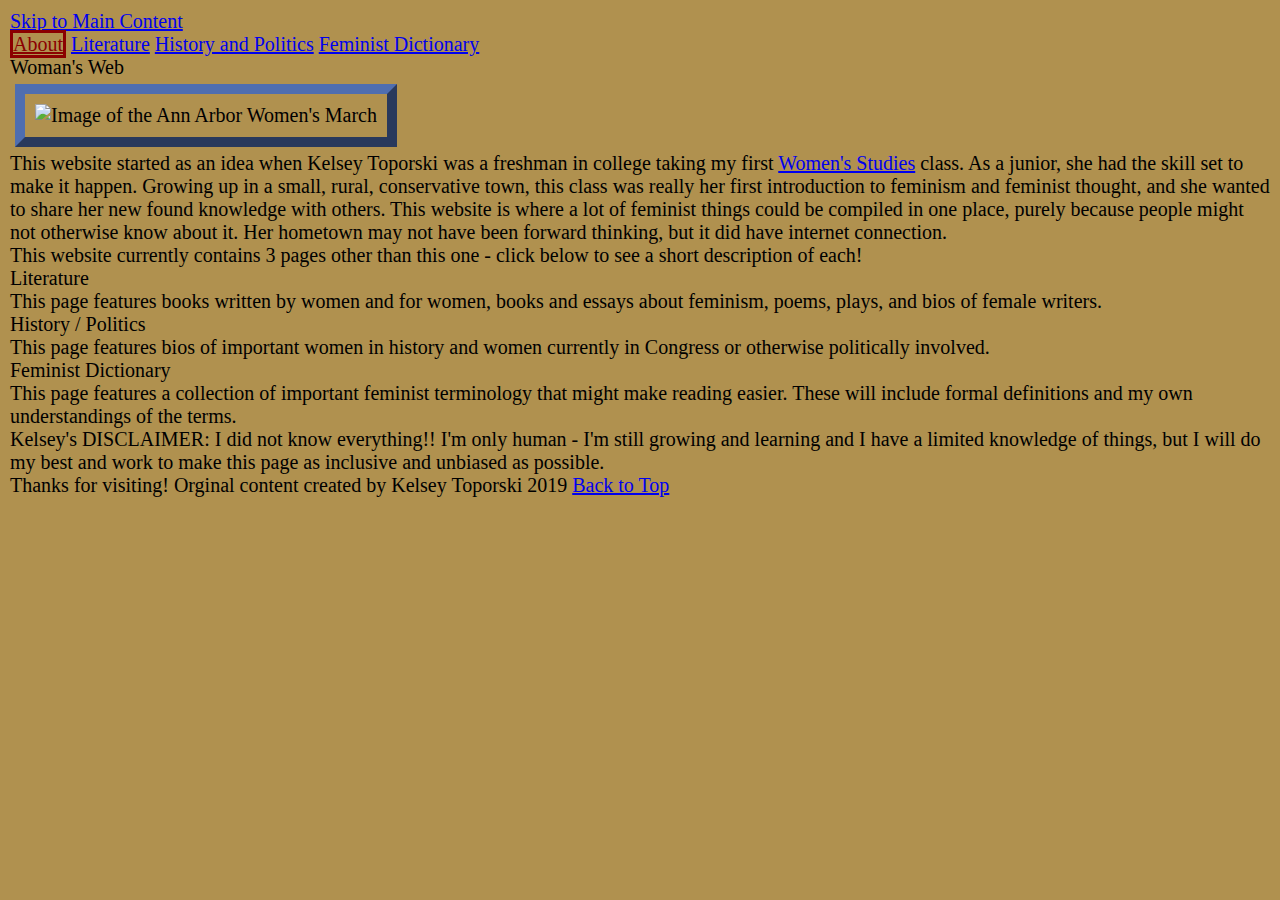
==== index.html @ 88dc7a97 "Add files via upload" ====
<!DOCTYPE html>
<html lang="en">
<head>
  <meta charset="UTF-8">

  <meta name="viewport" content="width=device-width, initial-scale=1.0">

  <!-- connects to the stylesheets -->
  <link rel="stylesheet" href="css/reset.css">
  <link rel="stylesheet" href="css/style.css">

  <!-- connect to a Google font -->  
  <!-- connect to a Font Aweseom font -->
  <!-- connect to a favicon -->

  <title>Women's Web</title>
</head>

<body>
  <a href="#mainstuff">Skip to Main Content</a>
  <header>
    <nav>
        <ul>
          <li><a class = "active" href="index.html">About</a></li>
          <li><a href="literature.html">Literature</a></li>
          <li><a href="history.html">History and Politics</a></li>
          <li><a href="femdict.html">Feminist Dictionary</a></li>
        </ul>
    </nav>
    <h1> Woman's Web </h1>
  </header>

  <main id="mainstuff">
    <img src="images/women_march_pano.jpg" width="200" alt="Image of the Ann Arbor Women's March">

    <div>
      <p>
        This website started as an idea when Kelsey Toporski was a freshman in college taking my first <a href="https://lsa.umich.edu/women"> Women's Studies</a> class. As a junior, she had the skill set to make it happen. Growing up in a small, rural, conservative town, this class was really her first introduction to feminism and feminist thought, and she wanted to share her new found knowledge with others. This website is where a lot of feminist things could be compiled in one place, purely because people might not otherwise know about it. Her hometown may not have been forward thinking, but it did have internet connection.
      </p>
      <p>
        This website currently contains 3 pages other than this one - click below to see a short description of each!
      </p>
    </div>

      Literature
      <div>
        <p>
          This page features books written by women and for women, books and essays about feminism, poems, plays, and bios of female writers.
        </p>
      </div>
      History / Politics
      <div>
        <p>
          This page features bios of important women in history and women currently in Congress or otherwise politically involved.
        </p>
      </div>
      Feminist Dictionary
      <div>
        <p>
          This page features a collection of important feminist terminology that might make reading easier. These will include formal definitions and my own understandings of the terms.
        </p>
      </div>

    <div>
      <p>
        <span>Kelsey's DISCLAIMER:</span> I did not know everything!! I'm only human - I'm still growing and learning and I have a limited knowledge of things, but I will do my best and work to make this page as inclusive and unbiased as possible.
      </p>
    </div>
  </main>

  <footer>
    <p class="thanks">
      Thanks for visiting! <i></i>
    </p>
    <p>Orginal content created by Kelsey Toporski 2019</p>
    <a href="#main">Back to Top</a>
  </footer>
  </main>
</body>
</html>
---- css/style.css ----
h2{
    font-size: 50px;
}

body{
	padding: 10px;
	background-color: #B0914F;
	font-size: 125%;
}

img{
    width: 45%;
    padding: 10px;
    margin: 5px;
    border: outset #4F6EB0 10px;
}

img:hover{
    color:blue
}

li{
    display: inline-block;
    margin: 5 px;
}

.active{
    color: darkred;
    border: solid darkred;
}

p{
    display: inline-block;
    text-align: left;
}
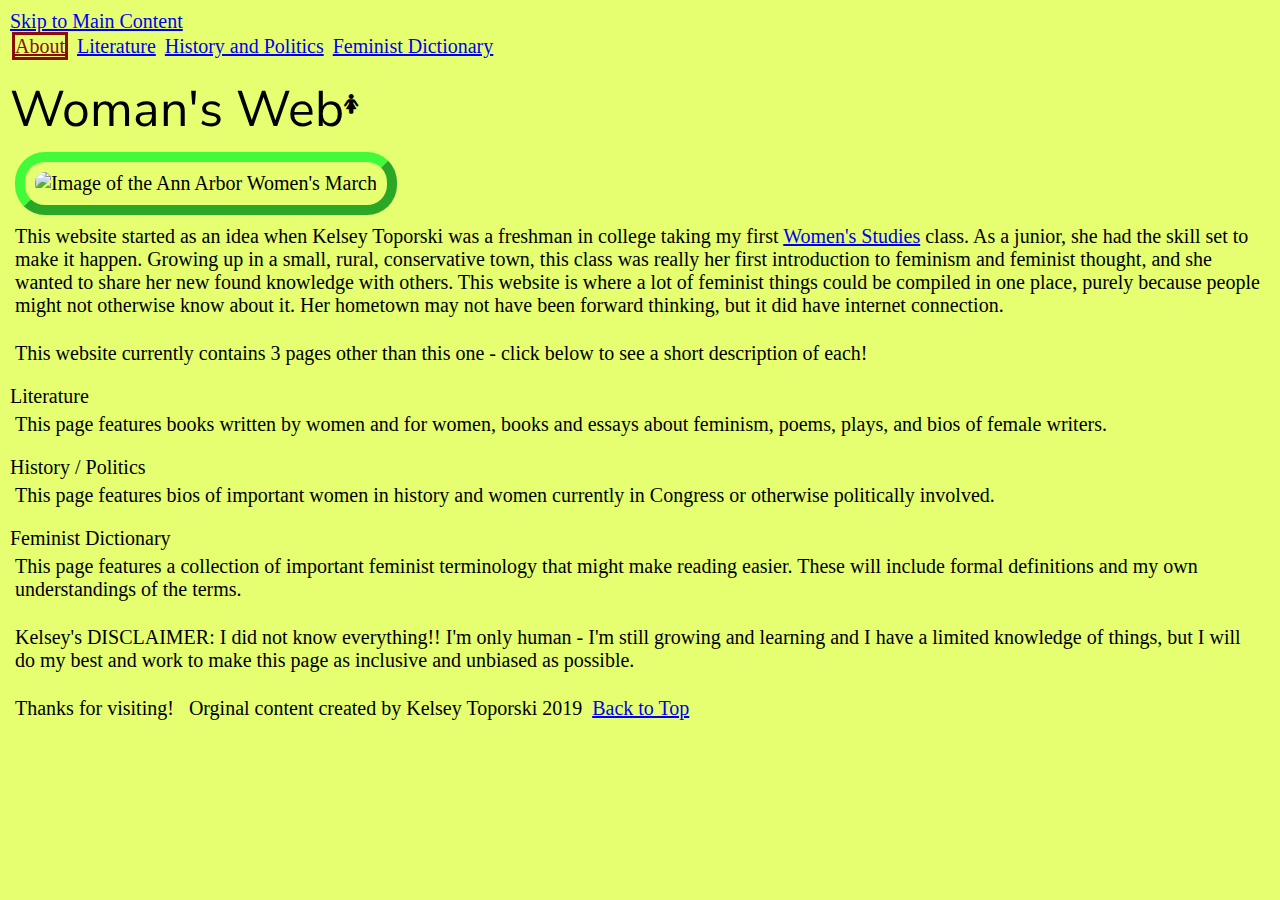
==== commit fbc72c74: "Add files via upload" ====
--- a/index.html
+++ b/index.html
@@ -9,12 +9,21 @@
   <link rel="stylesheet" href="css/reset.css">
   <link rel="stylesheet" href="css/style.css">
 
-  <!-- connect to a Google font -->  
+  <!-- connect to a Google font -->
+
+  <link rel="preconnect" href="https://fonts.googleapis.com">
+  <link rel="preconnect" href="https://fonts.gstatic.com" crossorigin>
+  <link href="https://fonts.googleapis.com/css2?family=Nunito+Sans:ital,wght@0,300;1,300&display=swap" rel="stylesheet">
+
   <!-- connect to a Font Aweseom font -->
+
+  <link rel="stylesheet" href="https://cdnjs.cloudflare.com/ajax/libs/font-awesome/4.7.0/css/font-awesome.min.css">
+
   <!-- connect to a favicon -->
 
   <title>Women's Web</title>
 </head>
+
 
 <body>
   <a href="#mainstuff">Skip to Main Content</a>
@@ -27,7 +36,10 @@
           <li><a href="femdict.html">Feminist Dictionary</a></li>
         </ul>
     </nav>
-    <h1> Woman's Web </h1>
+    <div style="display: flex; align-items: center;">
+      <h1>Woman's Web</h1>
+      <i class="fa fa-female"></i>
+    </div>
   </header>
 
   <main id="mainstuff">
--- a/css/style.css
+++ b/css/style.css
@@ -1,10 +1,23 @@
+
+h1{
+    font-size: 50px;
+    padding: 15px 0px 3px 0px;
+    font-family: 'Nunito Sans';
+}
+
 h2{
-    font-size: 50px;
+    font-size: 40px;
+    padding: 15px 0px 3px 0px;
+}
+
+h3{
+    font-size: 25px;
+    padding: 0px 0px 0px 0px;
 }
 
 body{
 	padding: 10px;
-	background-color: #B0914F;
+	background-color: hsl(71, 100%, 72%);
 	font-size: 125%;
 }
 
@@ -12,24 +25,131 @@
     width: 45%;
     padding: 10px;
     margin: 5px;
-    border: outset #4F6EB0 10px;
-}
-
-img:hover{
-    color:blue
+    border: outset #41fb3a 10px;
+    border-radius: 30px;
 }
 
 li{
     display: inline-block;
-    margin: 5 px;
+    margin: 2px;
+}
+
+@keyframes background-color {
+    from {background-color: #41fb3a;}
+    to {background-color: antiquewhite;}
+}
+
+.lit h3, .lit ul, .lit p{
+    background-color: antiquewhite;
+    animation-name: background-color;
+    animation-duration: 3s;
 }
 
 .active{
-    color: darkred;
-    border: solid darkred;
+    color: #8A0E00;
+    border: solid #8A0E00;
 }
 
 p{
     display: inline-block;
     text-align: left;
-}+    padding: 5px 5px 20px 5px;
+}
+
+.lit{
+    display: grid;
+    grid-template-columns: 50% 50%;
+    margin-top: 30px;
+}
+
+.lit h2{
+    padding: 10px 0px 10px 10px;
+}
+
+.lit:nth-child(odd) img{
+    grid-column: 1 / 1;
+    grid-row: 2 / span 4;
+    border-style: ridge;
+}
+
+.lit:nth-child(even) img{
+    grid-column: 2 / 2;
+    grid-row: 2 / span 4;
+    border-style: ridge;
+}
+
+.lit:nth-child(even) p{
+    grid-column: 1 / 1;
+}
+
+.lit:nth-child(odd) p{
+    grid-column: 2 / 2;
+}
+
+.lit:nth-child(odd) h3{
+    grid-column: 1 / 2;
+    padding: 0px 10px 10px 0px;
+}
+
+.lit:nth-child(even) h3{
+    grid-column: 1 / 1;
+    padding: 0px 10px 40px 0px;
+}
+
+.lit:nth-child(odd) h3{
+    grid-column: 2 / 2;
+    padding: 0px 10px 40px 0px;
+}
+
+.lit:nth-child(even) ul{
+    grid-column: 1 / 1;
+}
+
+.lit:nth-child(odd) ul{
+    grid-column: 2 / 2;
+}
+
+.hist{
+    display: flex;
+    flex-direction: row;
+    flex-wrap: wrap;
+    align-content: space-between;
+    min-height: 100px;
+    margin: 20px 50px 20px 20px;
+}
+
+.hist h2{
+    padding: 10px 30px 0px 10px;
+}
+
+.hist img{
+    margin: 10px 0px 20px 10px;
+}
+
+.hist img:hover{
+    transform: scale(.8);
+}
+
+.hist p{
+    background-color: antiquewhite;
+    animation-name: background-color;
+    animation-duration: 3s;
+}
+
+dt{
+    margin: 0px;
+    font-size: larger;
+    font-weight: bold;
+}
+
+dt{
+    margin: 10px;
+    padding: 5px;
+}
+
+@media (prefers-reduced-motion: reduce) {
+    * {
+      animation-duration: 0s;
+      transition-duration: 0s;
+    }
+  }
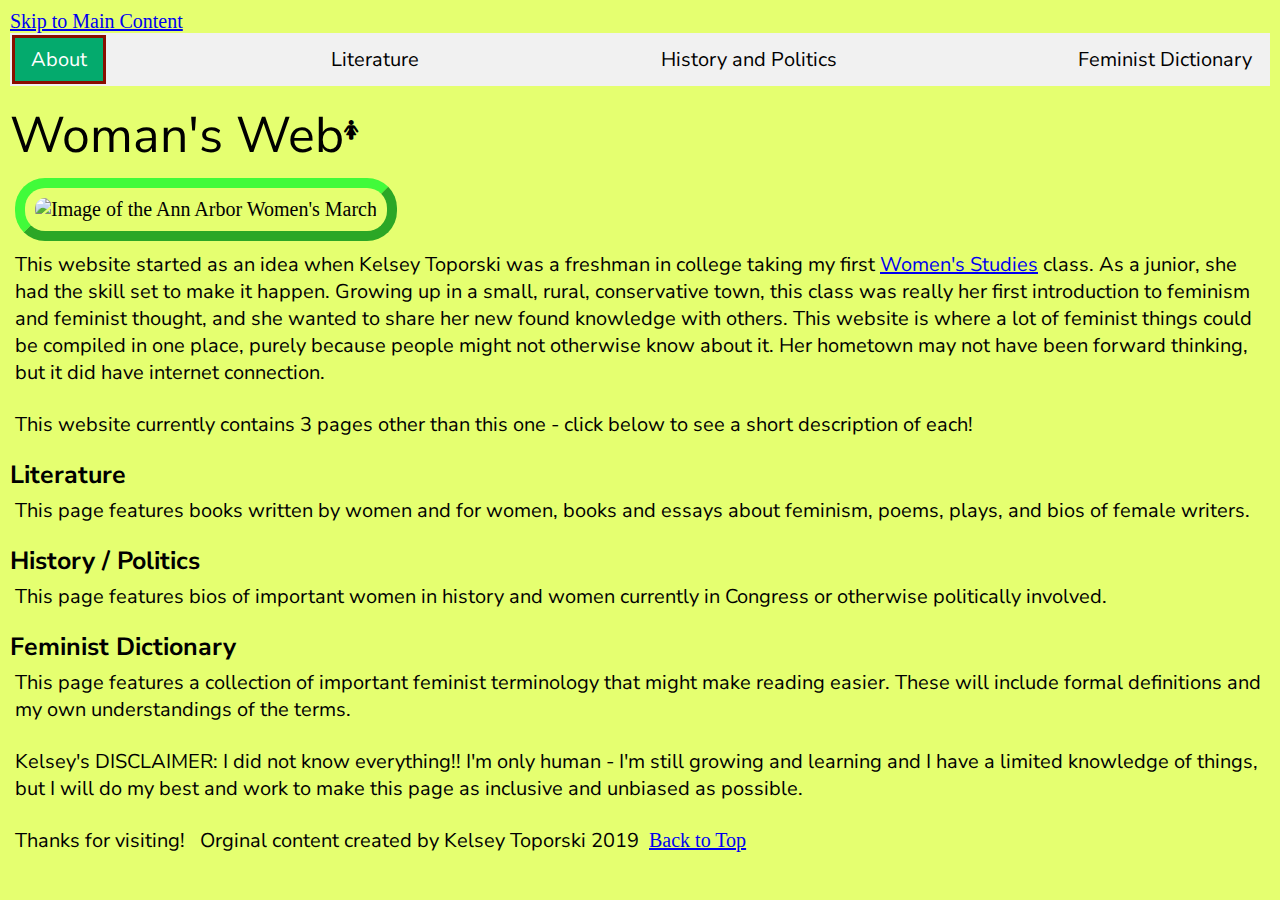
==== commit bed0020c: "Add files via upload" ====
--- a/index.html
+++ b/index.html
@@ -20,6 +20,7 @@
   <link rel="stylesheet" href="https://cdnjs.cloudflare.com/ajax/libs/font-awesome/4.7.0/css/font-awesome.min.css">
 
   <!-- connect to a favicon -->
+  <link rel="icon" type="image/png" href="images/favicon1.png">
 
   <title>Women's Web</title>
 </head>
@@ -54,19 +55,19 @@
       </p>
     </div>
 
-      Literature
+      <h3>Literature</h3>
       <div>
         <p>
           This page features books written by women and for women, books and essays about feminism, poems, plays, and bios of female writers.
         </p>
       </div>
-      History / Politics
+      <h3>History / Politics</h3>
       <div>
         <p>
           This page features bios of important women in history and women currently in Congress or otherwise politically involved.
         </p>
       </div>
-      Feminist Dictionary
+      <h3>Feminist Dictionary</h3>
       <div>
         <p>
           This page features a collection of important feminist terminology that might make reading easier. These will include formal definitions and my own understandings of the terms.
--- a/css/style.css
+++ b/css/style.css
@@ -3,16 +3,21 @@
     font-size: 50px;
     padding: 15px 0px 3px 0px;
     font-family: 'Nunito Sans';
+    background-image: url("https://external-content.duckduckgo.com/iu/?u=https%3A%2F%2Fwww.goodfreephotos.com%2Falbums%2Ftextures%2Fcrumpled-paper-texture.jpg&f=1&nofb=1&ipt=18f72dedb4416f974fbf1643d8217a1e86cb8fbde48d6ec51c8c306a841042e2&ipo=images");
 }
 
 h2{
     font-size: 40px;
     padding: 15px 0px 3px 0px;
+    font-weight: bold;
+    font-family: 'Nunito Sans';
 }
 
 h3{
     font-size: 25px;
     padding: 0px 0px 0px 0px;
+    font-weight: bold;
+    font-family: 'Nunito Sans';
 }
 
 body{
@@ -32,6 +37,7 @@
 li{
     display: inline-block;
     margin: 2px;
+    font-family: 'Nunito Sans';
 }
 
 @keyframes background-color {
@@ -54,59 +60,109 @@
     display: inline-block;
     text-align: left;
     padding: 5px 5px 20px 5px;
-}
-
-.lit{
-    display: grid;
-    grid-template-columns: 50% 50%;
-    margin-top: 30px;
-}
-
-.lit h2{
-    padding: 10px 0px 10px 10px;
-}
-
-.lit:nth-child(odd) img{
-    grid-column: 1 / 1;
-    grid-row: 2 / span 4;
-    border-style: ridge;
-}
-
-.lit:nth-child(even) img{
-    grid-column: 2 / 2;
-    grid-row: 2 / span 4;
-    border-style: ridge;
-}
-
-.lit:nth-child(even) p{
-    grid-column: 1 / 1;
-}
-
-.lit:nth-child(odd) p{
-    grid-column: 2 / 2;
-}
-
-.lit:nth-child(odd) h3{
-    grid-column: 1 / 2;
-    padding: 0px 10px 10px 0px;
-}
-
-.lit:nth-child(even) h3{
-    grid-column: 1 / 1;
-    padding: 0px 10px 40px 0px;
-}
-
-.lit:nth-child(odd) h3{
-    grid-column: 2 / 2;
-    padding: 0px 10px 40px 0px;
-}
-
-.lit:nth-child(even) ul{
-    grid-column: 1 / 1;
-}
-
-.lit:nth-child(odd) ul{
-    grid-column: 2 / 2;
+    font-family: 'Nunito Sans';
+}
+
+ul {
+    list-style-type: none;
+    margin: 0;
+    padding: 0;
+    width: 200px;
+    background-color: #f1f1f1;
+  }
+
+  li a {
+    display: inline-table;
+    color: #000;
+    padding: 8px 16px;
+    text-decoration: none;
+  }
+
+  li a.active {
+    background-color: #04AA6D;
+    color: white;
+  }
+
+  li a:hover:not(.active) {
+    background-color: #555;
+    color: white;
+  }
+
+dd {
+    font-weight: bold;
+}
+
+@media (min-width: 768px) {
+    .lit{
+        display: grid;
+        grid-template-columns: 50% 50%;
+        margin-top: 30px;
+    }
+
+    .lit h2{
+        padding: 10px 0px 10px 10px;
+    }
+
+    .lit:nth-child(odd) img{
+        grid-column: 1 / 1;
+        grid-row: 2 / span 4;
+        border-style: ridge;
+    }
+
+    .lit:nth-child(even) img{
+        grid-column: 2 / 2;
+        grid-row: 2 / span 4;
+        border-style: ridge;
+    }
+
+    .lit:nth-child(even) p{
+        grid-column: 1 / 1;
+    }
+
+    .lit:nth-child(odd) p{
+        grid-column: 2 / 2;
+    }
+
+    .lit:nth-child(odd) h3{
+        grid-column: 1 / 2;
+        padding: 0px 10px 10px 0px;
+    }
+
+    .lit:nth-child(even) h3{
+        grid-column: 1 / 1;
+        padding: 0px 10px 40px 0px;
+    }
+
+    .lit:nth-child(odd) h3{
+        grid-column: 2 / 2;
+        padding: 0px 10px 40px 0px;
+    }
+
+    .lit:nth-child(even) ul{
+        grid-column: 1 / 1;
+    }
+
+    .lit:nth-child(odd) ul{
+        grid-column: 2 / 2;
+    }
+
+    ul {
+        display: flex;
+        flex-direction: row;
+        justify-content: space-between;
+        align-items: center;
+        width: 100%;
+        background-color: #f1f1f1;
+      }
+
+      li a {
+        display: inline-block;
+        padding: 8px 16px;
+      }
+
+    img{
+        width: 95%;
+    }
 }
 
 .hist{
@@ -118,16 +174,30 @@
     margin: 20px 50px 20px 20px;
 }
 
+@keyframes move {
+    from {
+      object-position: 600px 0;
+    }
+
+    to {
+      object-position: 100%;
+    }
+  }
+
+
+.hist img{
+    margin: 10px 0px 20px 10px;
+    animation-name: move;
+    animation-duration: 3s;
+}
+
+
 .hist h2{
     padding: 10px 30px 0px 10px;
 }
 
-.hist img{
-    margin: 10px 0px 20px 10px;
-}
-
 .hist img:hover{
-    transform: scale(.8);
+    background-color: #04AA6D;
 }
 
 .hist p{
@@ -140,11 +210,17 @@
     margin: 0px;
     font-size: larger;
     font-weight: bold;
+    font-family: 'Nunito Sans';
 }
 
 dt{
     margin: 10px;
     padding: 5px;
+    font-family: 'Nunito Sans';
+}
+
+dl{
+    font-family: 'Nunito Sans';
 }
 
 @media (prefers-reduced-motion: reduce) {
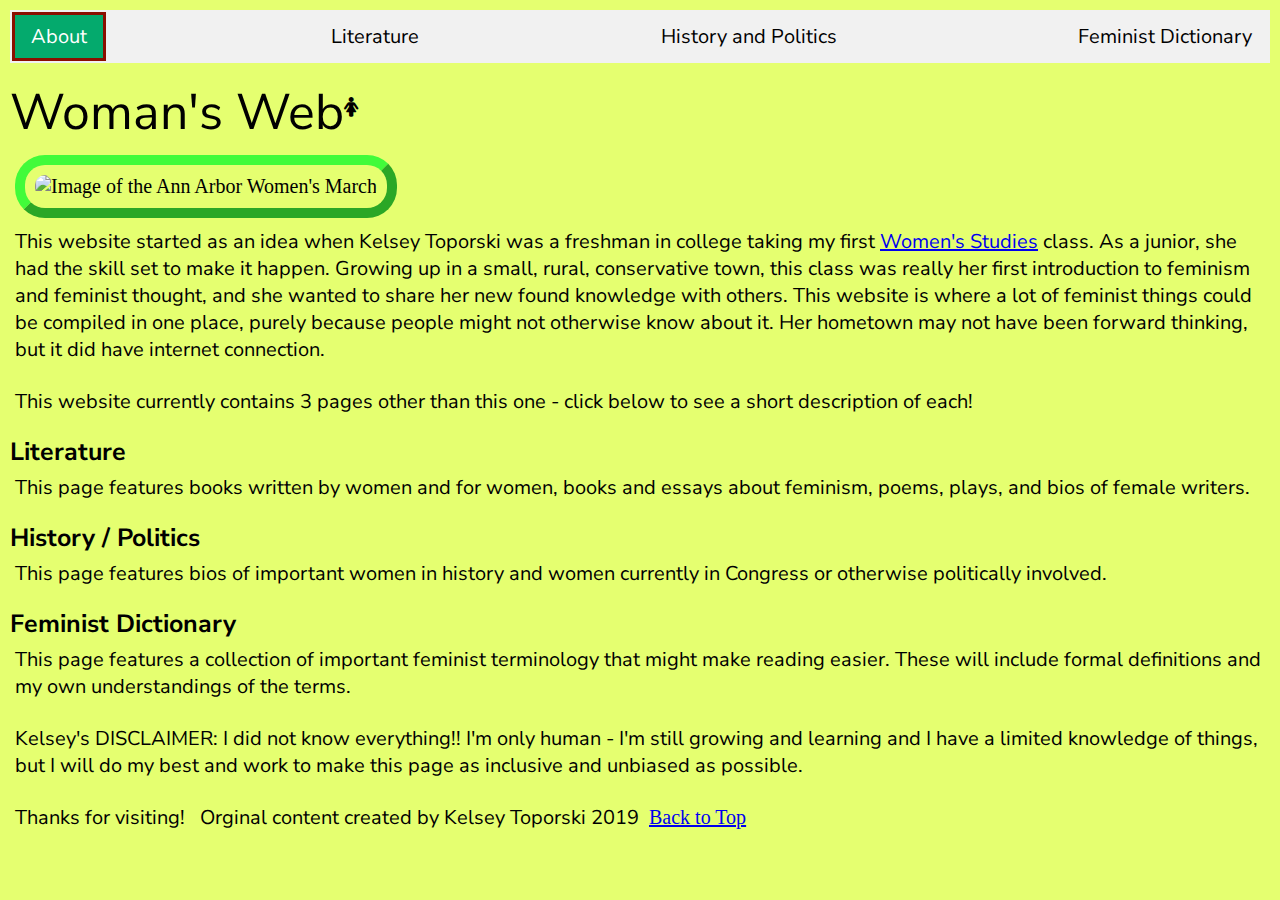
==== commit 23402fad: "Add files via upload" ====
--- a/index.html
+++ b/index.html
@@ -27,7 +27,7 @@
 
 
 <body>
-  <a href="#mainstuff">Skip to Main Content</a>
+  <a href="#mainstuff" class="skip-link">Skip to Main Content</a>
   <header>
     <nav>
         <ul>
--- a/css/style.css
+++ b/css/style.css
@@ -11,6 +11,10 @@
     padding: 15px 0px 3px 0px;
     font-weight: bold;
     font-family: 'Nunito Sans';
+}
+
+.skip-link{
+    display: none;
 }
 
 h3{
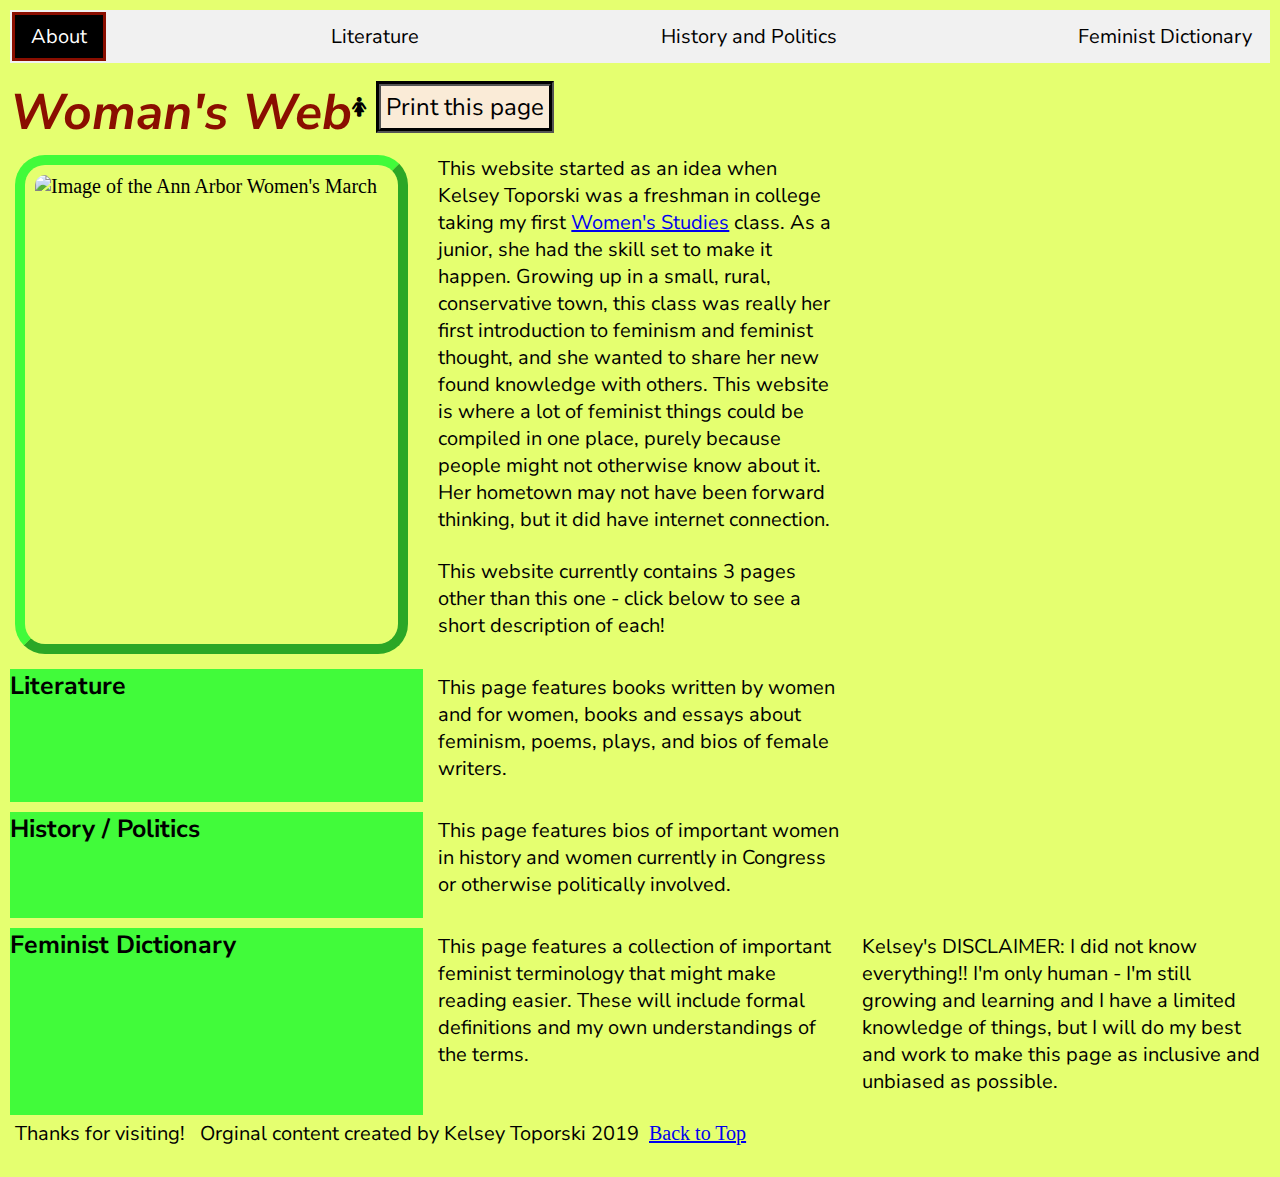
==== commit d09a917d: "Add files via upload" ====
--- a/index.html
+++ b/index.html
@@ -40,10 +40,11 @@
     <div style="display: flex; align-items: center;">
       <h1>Woman's Web</h1>
       <i class="fa fa-female"></i>
+      <button onclick="window.print()">Print this page</button>
     </div>
   </header>
 
-  <main id="mainstuff">
+  <main id="mainstuff" class="about">
     <img src="images/women_march_pano.jpg" width="200" alt="Image of the Ann Arbor Women's March">
 
     <div>
@@ -90,4 +91,4 @@
   </footer>
   </main>
 </body>
-</html>
+</html>--- a/css/style.css
+++ b/css/style.css
@@ -4,6 +4,9 @@
     padding: 15px 0px 3px 0px;
     font-family: 'Nunito Sans';
     background-image: url("https://external-content.duckduckgo.com/iu/?u=https%3A%2F%2Fwww.goodfreephotos.com%2Falbums%2Ftextures%2Fcrumpled-paper-texture.jpg&f=1&nofb=1&ipt=18f72dedb4416f974fbf1643d8217a1e86cb8fbde48d6ec51c8c306a841042e2&ipo=images");
+    font-weight: bolder;
+    font-style: italic;
+    color: #8A0E00;
 }
 
 h2{
@@ -17,6 +20,10 @@
     display: none;
 }
 
+.skip-link:focus {
+    display: inline-block;
+}
+
 h3{
     font-size: 25px;
     padding: 0px 0px 0px 0px;
@@ -28,6 +35,16 @@
 	padding: 10px;
 	background-color: hsl(71, 100%, 72%);
 	font-size: 125%;
+}
+
+button {
+    font-size: 24px;
+    padding: 5px 5px;
+    margin: 10px;
+    background-color: antiquewhite;
+    font-family: 'Nunito Sans';
+    border-style: groove;
+    border-width: 5px;
 }
 
 img{
@@ -38,6 +55,11 @@
     border-radius: 30px;
 }
 
+img:active{
+    background-color: #8A0E00;
+}
+
+
 li{
     display: inline-block;
     margin: 2px;
@@ -65,6 +87,56 @@
     text-align: left;
     padding: 5px 5px 20px 5px;
     font-family: 'Nunito Sans';
+}
+
+.about {
+    display: grid;
+    grid-template-columns: 1fr;
+    grid-template-rows: auto auto auto auto auto auto auto;
+    grid-gap: 10px;
+}
+
+.about img{
+    grid-row: 2;
+    min-width: 350px;
+}
+
+@media (min-width: 768px) {
+    .about {
+      display: grid;
+      grid-template-columns: repeat(3fr);
+      grid-template-rows: auto;
+      grid-gap: 20px;
+    }
+
+    .about img{
+        grid-row: 1;
+    }
+
+    img:active{
+        background-color: #8A0E00;
+    }
+}
+
+@media (min-width: 1024px) {
+    .about {
+      display: grid;
+      grid-template-columns: repeat(3, 1fr);
+      grid-template-rows: auto auto;
+      grid-gap: 10px;
+    }
+
+    .about h3{
+        grid-column: 1;
+    }
+
+    .about h3{
+        background-color: #41fb3a;
+    }
+
+    img:hover{
+        background-color: #8A0E00;
+    }
 }
 
 ul {
@@ -83,7 +155,7 @@
   }
 
   li a.active {
-    background-color: #04AA6D;
+    background-color: #000000;
     color: white;
   }
 
@@ -174,9 +246,33 @@
     flex-direction: row;
     flex-wrap: wrap;
     align-content: space-between;
-    min-height: 100px;
+    min-height: 70px;
     margin: 20px 50px 20px 20px;
 }
+
+.hist img {
+    max-width: 600px;
+    height: auto;
+}
+
+@media (min-width: 768px) {
+    .hist{
+        display: flex;
+        align-content: space-around;
+        justify-content: center;
+        min-height: fit-content;
+    }
+}
+
+@media (min-width: 1024px) {
+    .hist{
+        display: flex;
+        align-items: start;
+        margin: 30px 30px 30px 30px;
+    }
+}
+
+
 
 @keyframes move {
     from {
@@ -210,22 +306,44 @@
     animation-duration: 3s;
 }
 
-dt{
+.dict {
+    display: grid;
+    grid-template-columns: repeat(5, 1fr);
+    grid-template-rows: repeat(2, auto);
+    grid-gap: 10px;
+  }
+
+  .dict dt {
+    grid-column: span 2;
+  }
+
+.dict dt{
     margin: 0px;
     font-size: larger;
     font-weight: bold;
     font-family: 'Nunito Sans';
-}
-
-dt{
+    grid-row: 1;
+    grid-column: span 4;
     margin: 10px;
     padding: 5px;
     font-family: 'Nunito Sans';
 }
 
-dl{
-    font-family: 'Nunito Sans';
-}
+.dict dl{
+    font-family: 'Nunito Sans';
+}
+
+.dict dd{
+    font-family: 'Nunito Sans';
+    column-span: 1 / 4;
+}
+
+.dict {
+        display: grid;
+        grid-template-columns: 50% 50% 50% 50%;
+        grid-gap: 5px;
+}
+
 
 @media (prefers-reduced-motion: reduce) {
     * {
